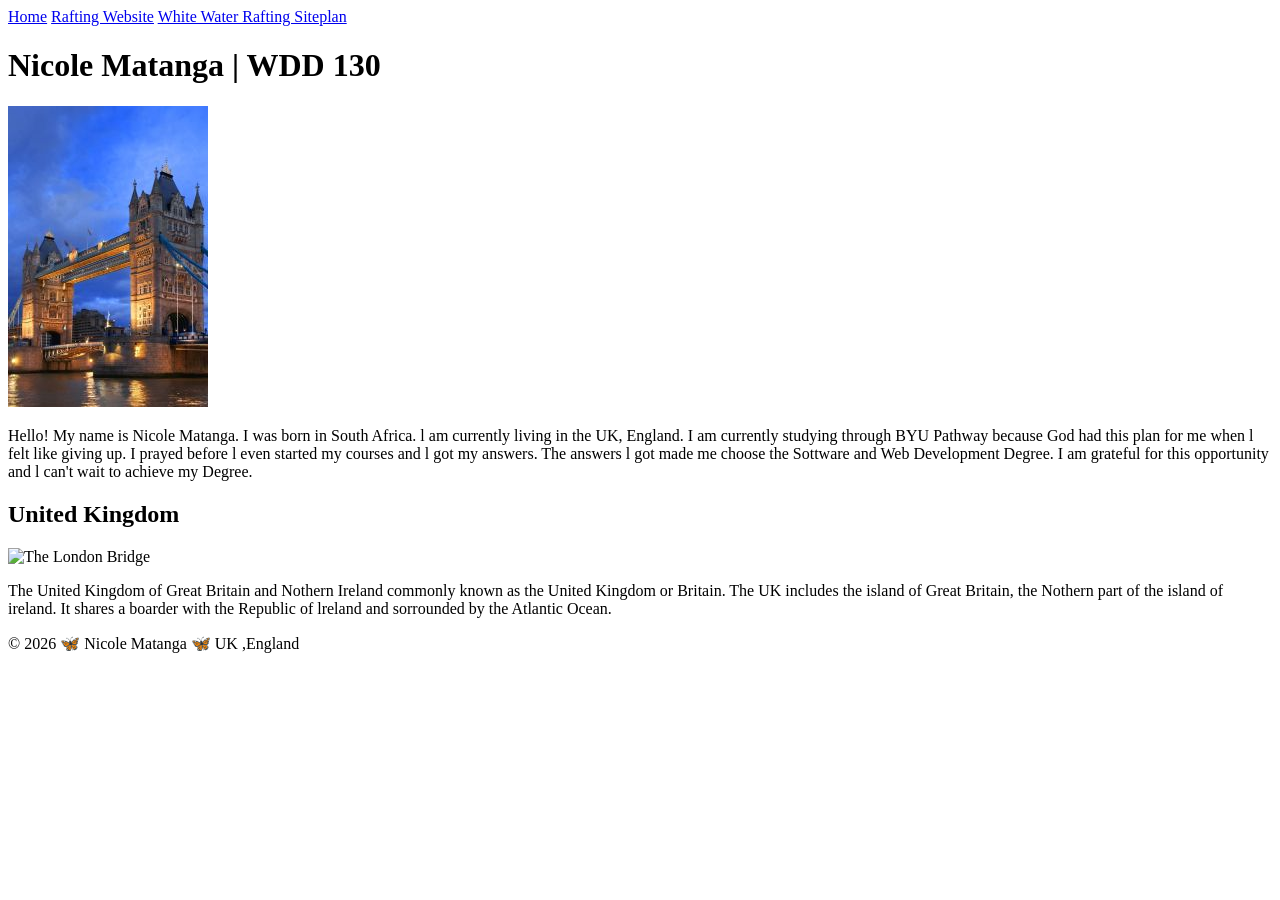
==== index.html @ 413a8464 "Rename week01/index.html to index.html" ====
<!DOCTYPE html>
<html lang="en-US">

<head>
  <meta charset="UTF-8">
  <meta name="viewport" content="width=device-width, initial-scale=1.0">
  <title>Nicole Matanga| WDD 130</title>
  <meta name="descrpition" content="Nicole Matanga's BYU IDAHO WDD 130 course homepage">
  <meta name="author" content="Nicole Matanga">

  <link rel="stylesheet" href="styles/styles.css">
</head>

<body>

  <header>
    <nav>
      <a href="#">Home</a>
      <a href="wwr/">Rafting Website</a>
      <a href="wwr/site-plan-rafting-.html"> White Water Rafting Siteplan </a>
    </nav>
  </header>

  <main>
    <h1>Nicole Matanga | WDD 130</h1>

    <img src=" images/profile.jpg" alt="Nicole Matanga" width="200">

    <p>Hello! My name is Nicole Matanga. I was born in South Africa.
      l am currently living in the UK, England. I am currently studying through BYU Pathway
      because God had this plan for me
      when l felt like giving up. I prayed before l even started my courses and l got my
      answers. The answers l got made me
      choose the Sottware and Web Development Degree. I am grateful for this opportunity and l
      can't wait to achieve my Degree.</p>
  </main>

  <aside>
    <h2>United Kingdom</h2>

    <img src="images/UKprofile.jpg" alt="The London Bridge" width="200">


    <p>The United Kingdom of Great Britain and Nothern Ireland
      commonly known as the
      United Kingdom or Britain.
      The UK includes the island of Great Britain, the Nothern part of the island of ireland.
      It
      shares a boarder
      with the Republic of lreland and sorrounded by the Atlantic Ocean.</p>
  </aside>

  <footer>
    <p>© 2026 🦋 Nicole Matanga 🦋 UK ,England</p>
  </footer>
</body>

</html>
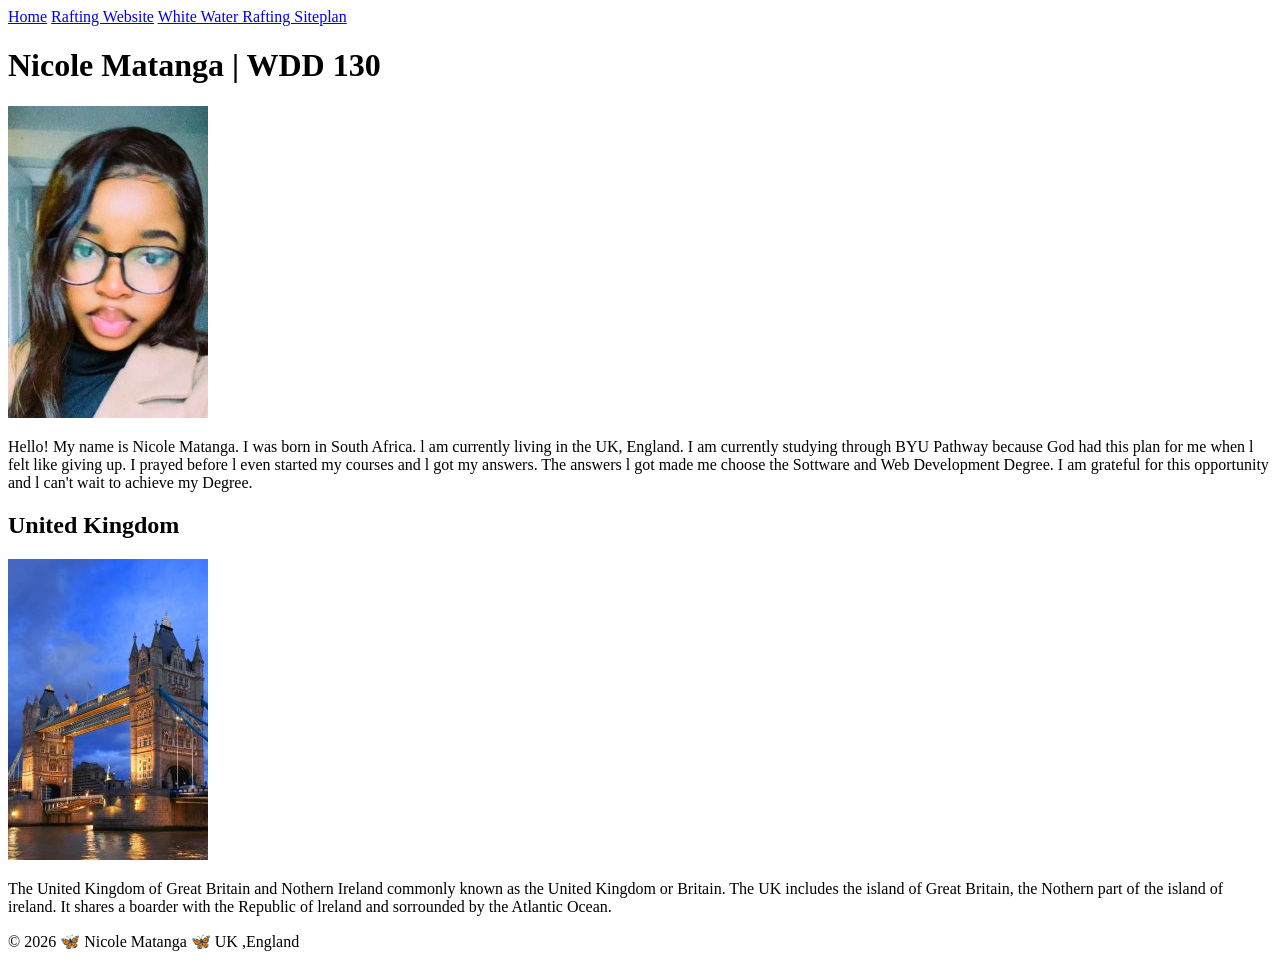
==== commit ee1a2a5b: "commit" ====
--- a/index.html
+++ b/index.html
@@ -8,7 +8,7 @@
   <meta name="descrpition" content="Nicole Matanga's BYU IDAHO WDD 130 course homepage">
   <meta name="author" content="Nicole Matanga">
 
-  <link rel="stylesheet" href="styles/styles.css">
+  <a href="styles/styles.css"></a>
 </head>
 
 <body>
@@ -38,7 +38,7 @@
   <aside>
     <h2>United Kingdom</h2>
 
-    <img src="images/UKprofile.jpg" alt="The London Bridge" width="200">
+    <img src="images/uk-profile.jpg" alt="The London Bridge" width="200">
 
 
     <p>The United Kingdom of Great Britain and Nothern Ireland
@@ -55,4 +55,4 @@
   </footer>
 </body>
 
-</html>
+</html>
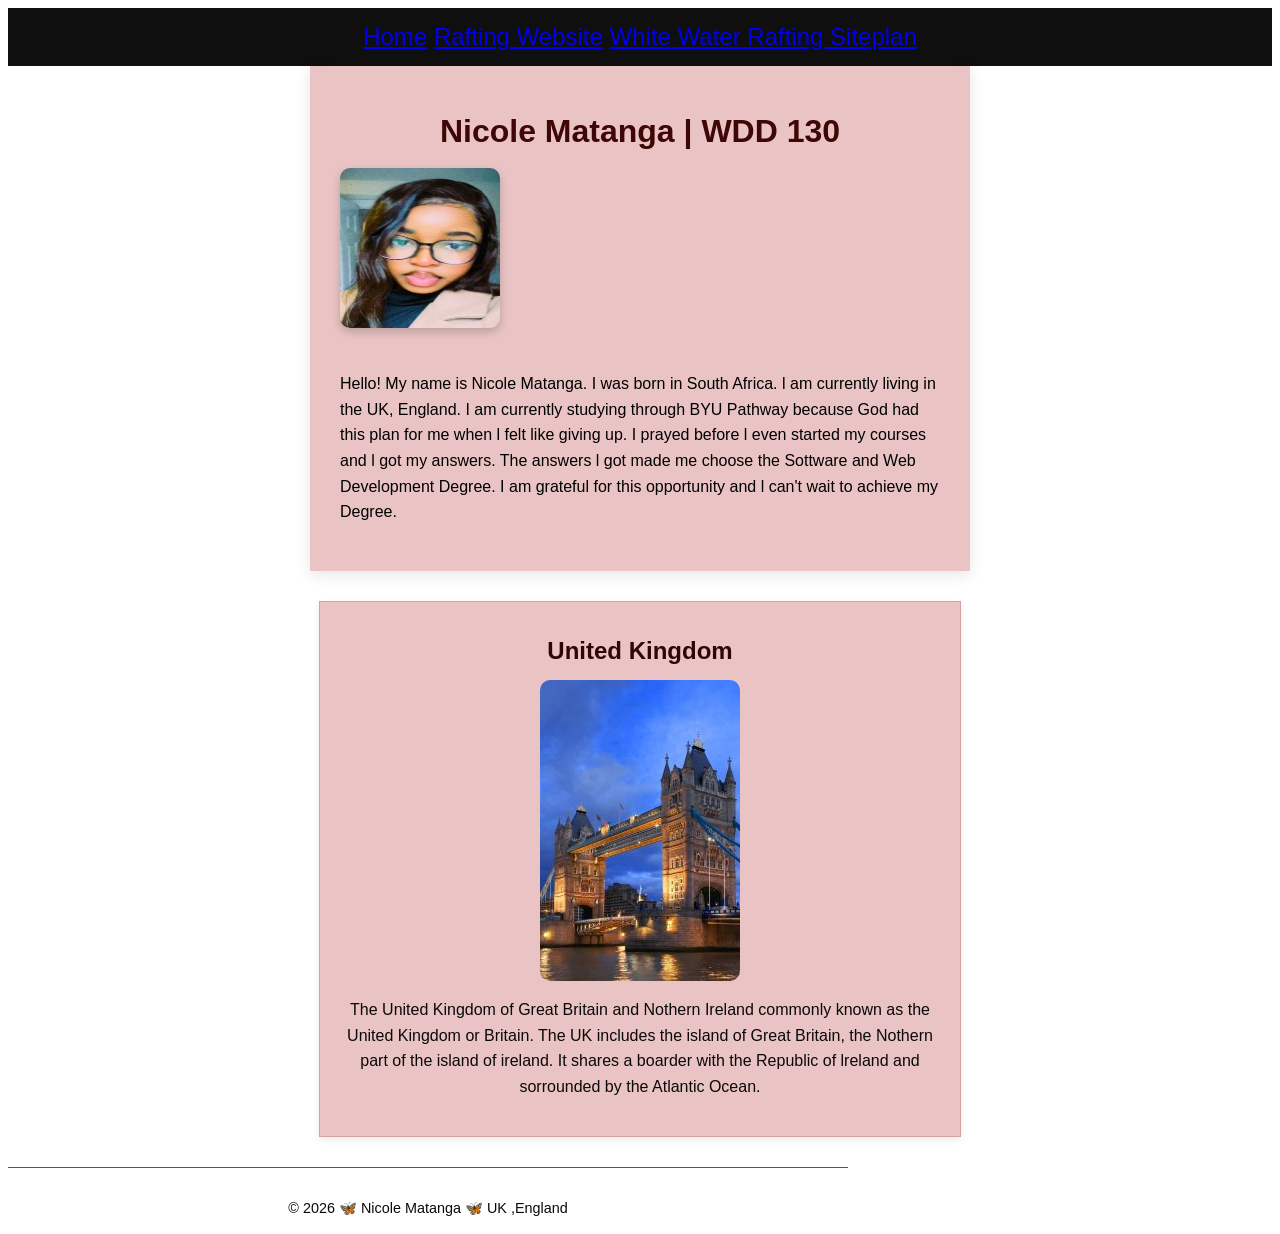
==== commit 52b6d3c3: "commit" ====
--- a/index.html
+++ b/index.html
@@ -8,7 +8,7 @@
   <meta name="descrpition" content="Nicole Matanga's BYU IDAHO WDD 130 course homepage">
   <meta name="author" content="Nicole Matanga">
 
-  <a href="styles/styles.css"></a>
+  <link rel="stylesheet" href="styles/styles.css">
 </head>
 
 <body>
--- a/styles/styles.css
+++ b/styles/styles.css
@@ -0,0 +1,85 @@
+body {
+    font-family: Arial, Helvetica, sans-serif;
+    line-height: 1.6;
+}
+
+header {
+    background-color: #0f0f0f;
+    color: #eac4c4;
+    padding: 10px;
+    text-align: center;
+    font-size: 1.5rem;
+}
+
+main {
+    width: 100%px;
+    max-width: 600px;
+    margin: 0 auto;
+    padding: 30px;
+    background-color: #eac4c4;
+    border: 1px solid #ccc;
+    border: 14px;
+    box-shadow: 0 4px 14px rgba(0, 0, 0, 0.1);
+}
+
+main img {
+    width: 160px;
+    height: 160px;
+    margin: 0 auto 20px;
+    border-radius: 10px;
+
+    box-shadow: 0 4px 10px rgba(0, 0, 0, 0.2);
+}
+
+h1 {
+    margin: 10px;
+    color: #3f0606;
+    text-align: center;
+}
+
+h2 {
+    margin: 10px;
+    color: #320505;
+    text-align: center;
+}
+
+p {
+    padding: 0;
+}
+
+aside {
+    width: 100%;
+    max-width: 600px;
+    margin: 30px auto;
+    padding: 20px;
+    text-align: center;
+    background-color: #eac4c4;
+    color: #0a0909;
+    border: 1px solid rgba(121, 26, 26, 0.2);
+    box-shadow: 0 3px 8px rgba(0, 0, 0, 0.08);
+}
+
+aside img {
+    display: block;
+    width: 100%;
+    max-width: 200px;
+    height: auto;
+    margin: 0 auto 15px;
+    border-radius: 10px;
+
+}
+
+section {
+    margin: 20px 0;
+    border: 1px solid;
+}
+
+footer {
+    max-width: 840px;
+    margin-top: 30px auto 0;
+    padding-top: 15px;
+    color: #0a0a0a;
+    text-align: center;
+    border-top: 1px solid #a4305b;
+    font-size: 0.9rem;
+}
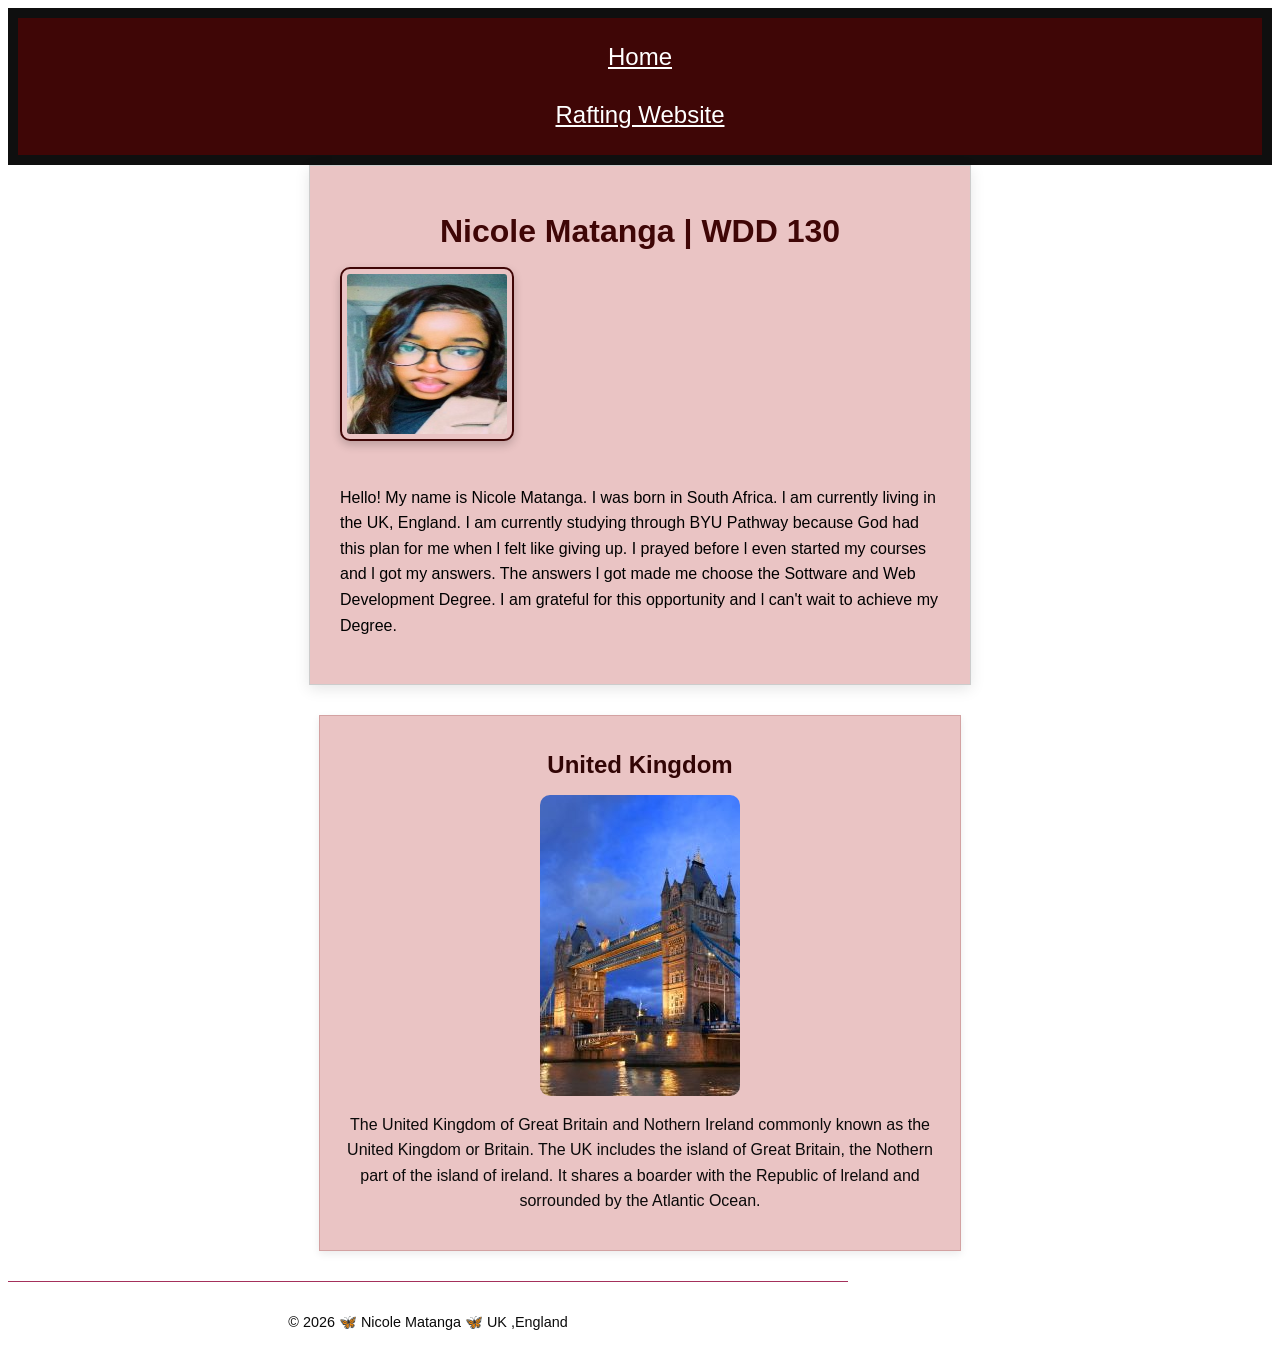
==== commit fff04241: "commit" ====
--- a/index.html
+++ b/index.html
@@ -5,7 +5,7 @@
   <meta charset="UTF-8">
   <meta name="viewport" content="width=device-width, initial-scale=1.0">
   <title>Nicole Matanga| WDD 130</title>
-  <meta name="descrpition" content="Nicole Matanga's BYU IDAHO WDD 130 course homepage">
+  <meta name="descrpition" content="Nicole Matanga's BYU IDAHO WDD 130 course homepage.">
   <meta name="author" content="Nicole Matanga">
 
   <link rel="stylesheet" href="styles/styles.css">
@@ -17,7 +17,6 @@
     <nav>
       <a href="#">Home</a>
       <a href="wwr/">Rafting Website</a>
-      <a href="wwr/site-plan-rafting-.html"> White Water Rafting Siteplan </a>
     </nav>
   </header>
 
--- a/styles/styles.css
+++ b/styles/styles.css
@@ -11,14 +11,25 @@
     font-size: 1.5rem;
 }
 
+nav {
+    background-color: #3f0606;
+    color: white;
+    padding: 10px
+}
+
+nav a {
+    color: white;
+    padding: 10px;
+    display: block;
+}
+
 main {
-    width: 100%px;
+    width: 100%;
     max-width: 600px;
     margin: 0 auto;
     padding: 30px;
     background-color: #eac4c4;
     border: 1px solid #ccc;
-    border: 14px;
     box-shadow: 0 4px 14px rgba(0, 0, 0, 0.1);
 }
 
@@ -26,8 +37,9 @@
     width: 160px;
     height: 160px;
     margin: 0 auto 20px;
+    border: 2px solid #3f0606;
+    padding: 5px;
     border-radius: 10px;
-
     box-shadow: 0 4px 10px rgba(0, 0, 0, 0.2);
 }
 
